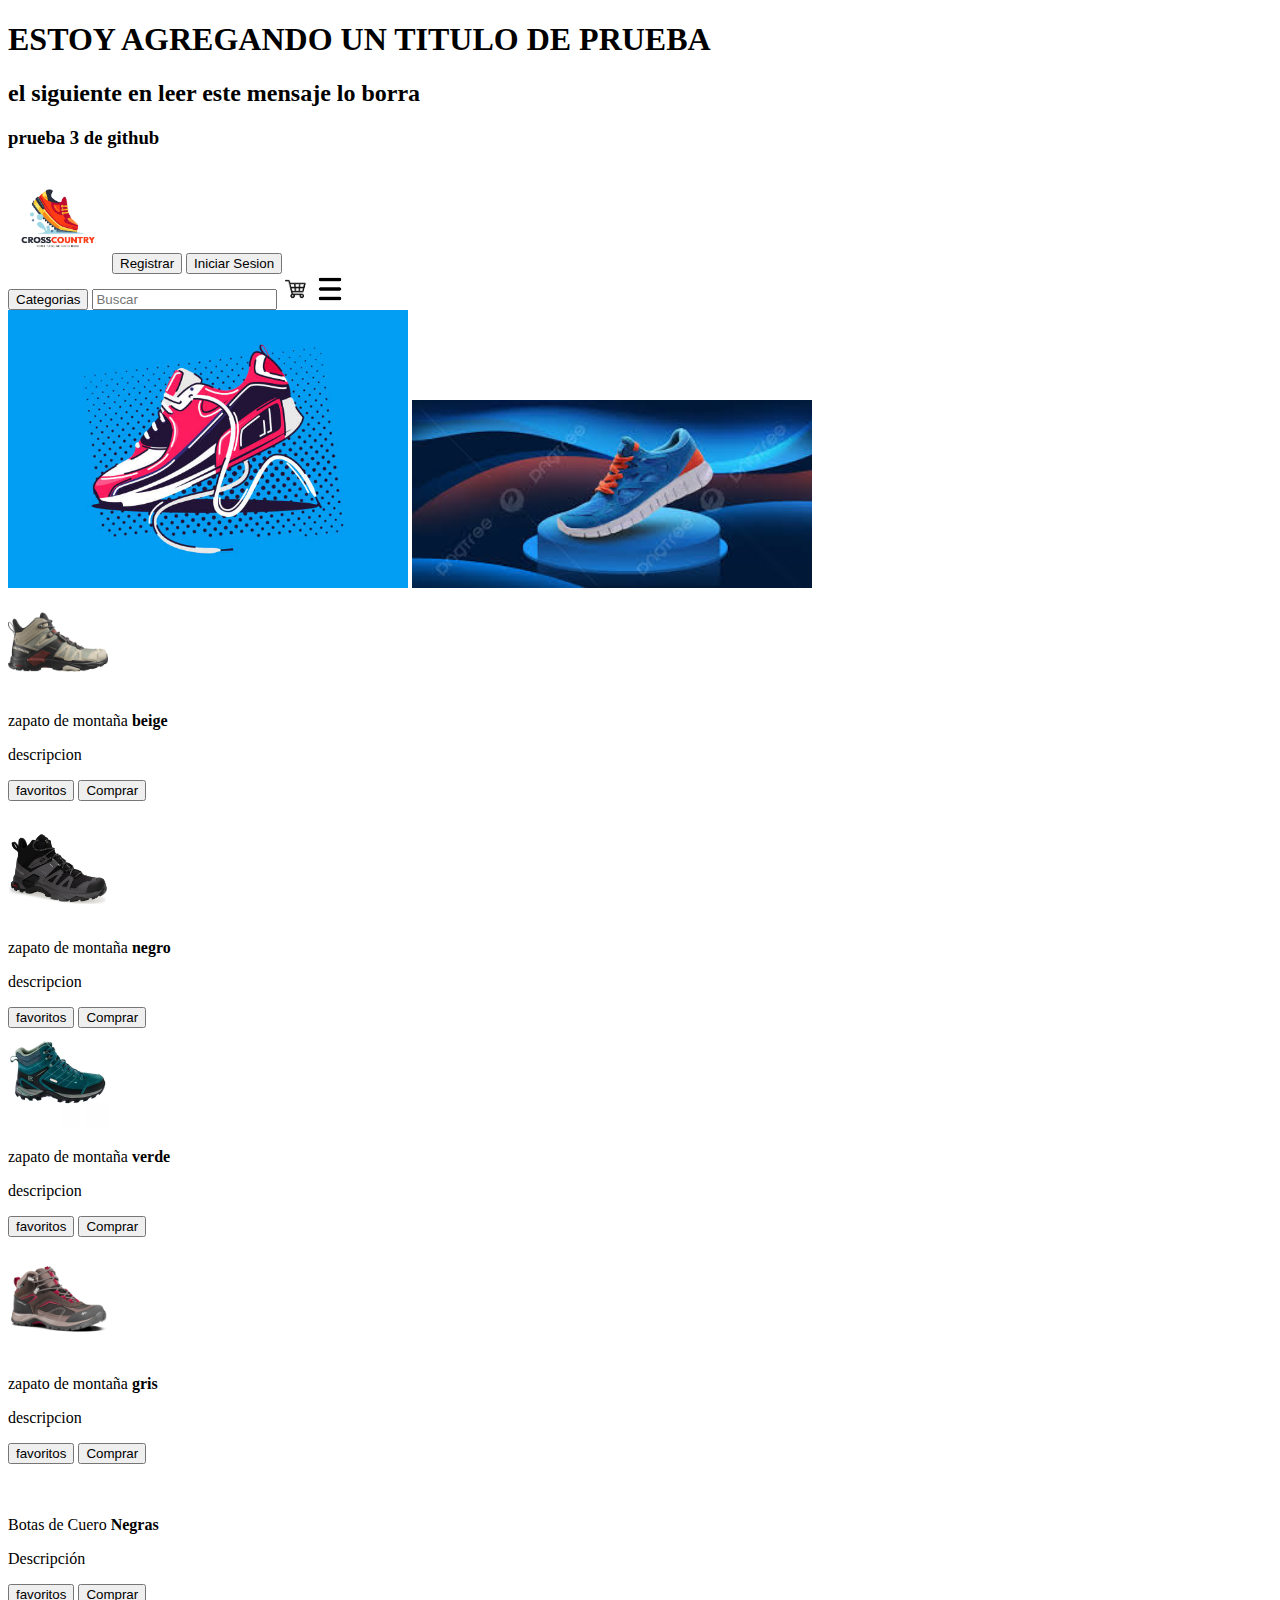
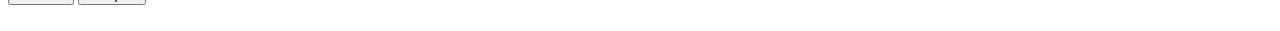
==== index.html @ aa70619d "Agregué nuevo calzado" ====
<!DOCTYPE html>
<html lang="es">
<head>
    <link rel="stylesheet" href="css/style.css">
    <meta charset="UTF-8">
    <meta name="viewport" content="width=, initial-scale=1.0">
    <title>Document</title>
</head>
<body>
    <h1>ESTOY AGREGANDO UN TITULO DE PRUEBA</h1>
    <h2>el siguiente en leer este mensaje lo borra</h2>
    <!-- ESTE ES UN MENSAJE DE PRUEBA PROBANDO GIT HUB-->
     <h3>prueba 3 de github</h3>
    <img src="image/logo.avif" alt="" width="100px">
    <input type="submit" name="registrar" value="Registrar">
    <input type="submit" name="Iniciar Sesion" value="Iniciar Sesion">
    <br>
   <input type="submit" name="" id="" value="Categorias">
   <input type="text" name="" placeholder="Buscar" id="">
    <img src="image/carrito.jpg" width="30px" alt="">
    <img src="burguer.png" width="30px">
    <br>
    <img src="image/banner 2.jpg" width="400px">
    <img src="image/banner 1.jpg" width="400px"><br>
    <section class="bordes">
        <img src="image/imagen 1.jpg" alt="" width="100px">
        <p>zapato de montaña <b>beige</b></p>
        <p>descripcion</p>
        <input type="submit" name="favorios" id="" value="favoritos">
        <input type="submit" name="comprar" id="" value="Comprar">
    </section>  <br>
    <section">
        <img src="image/imagen 2.webp" alt="" width="100px">
        <p>zapato de montaña <b>negro</b></p>
        <p>descripcion</p>
        <input type="submit" name="favorios" id="" value="favoritos">
        <input type="submit" name="comprar" id="" value="Comprar">
    </section>  <br>
    <section>
        <img src="image/imagen 3.webp" width="100px" alt="">
        <p>zapato de montaña <b>verde</b></p>
        <p>descripcion</p>
        <input type="submit" name="favorios" id="" value="favoritos">
        <input type="submit" name="comprar" id="" value="Comprar">
    </section><br>
    <section>
        <img src="image/zapato de montaña.jpg" width="100px" alt="">
        <p>zapato de montaña <b>gris</b></p>
        <p>descripcion</p>
        <input type="submit" name="favorios" id="" value="favoritos">
        <input type="submit" name="comprar" id="" value="Comprar">
    </section><br>
     <section>
        <img src="image/Botas negras de cuero.webp" width="100px" alt="">
        <p>Botas de Cuero <b>Negras</b></p>
        <p>Descripción</p>
        <input type="submit" name="Favoritos" id="" value="favoritos">
        <input type="submit" name="Comprar" id="" value="Comprar">
    </section><br>
    
</body>
</html>
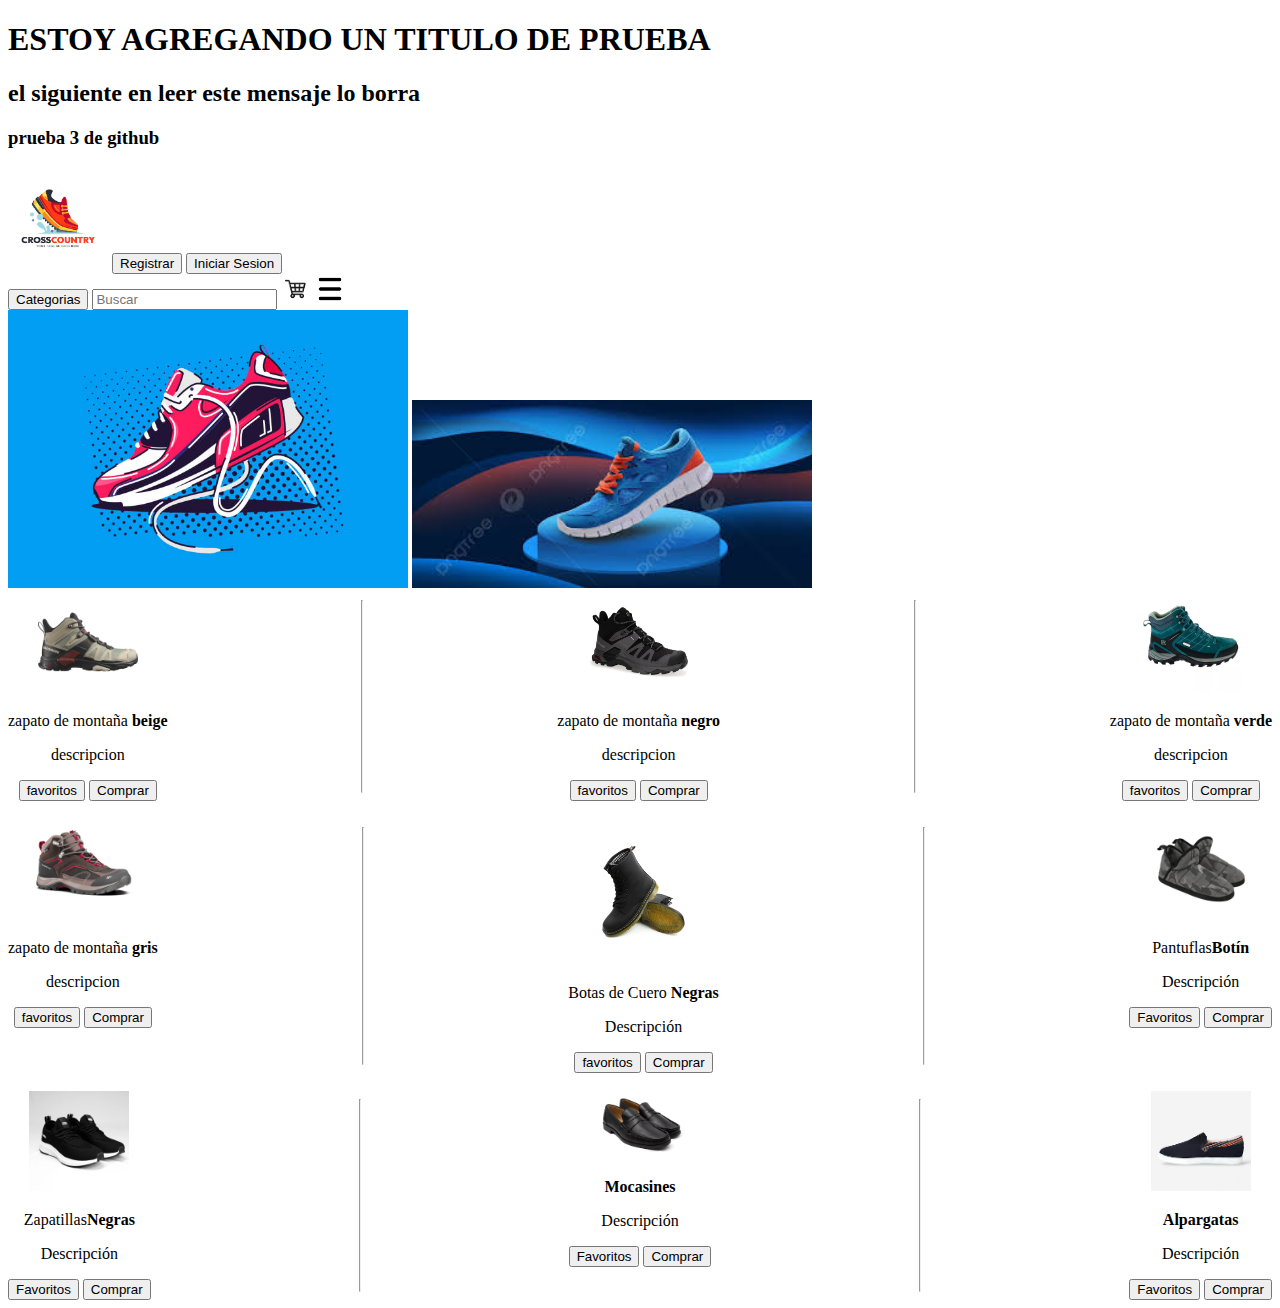
==== commit 024c49f1: "Cambios" ====
--- a/index.html
+++ b/index.html
@@ -22,34 +22,41 @@
     <br>
     <img src="image/banner 2.jpg" width="400px">
     <img src="image/banner 1.jpg" width="400px"><br>
+    <div class="Linea1">
     <section class="bordes">
         <img src="image/imagen 1.jpg" alt="" width="100px">
         <p>zapato de montaña <b>beige</b></p>
         <p>descripcion</p>
         <input type="submit" name="favorios" id="" value="favoritos">
         <input type="submit" name="comprar" id="" value="Comprar">
-    </section>  <br>
-    <section">
+    </section>
+    <hr>
+    <section>
         <img src="image/imagen 2.webp" alt="" width="100px">
         <p>zapato de montaña <b>negro</b></p>
         <p>descripcion</p>
         <input type="submit" name="favorios" id="" value="favoritos">
         <input type="submit" name="comprar" id="" value="Comprar">
-    </section>  <br>
+    </section>  
+    <hr>
     <section>
         <img src="image/imagen 3.webp" width="100px" alt="">
         <p>zapato de montaña <b>verde</b></p>
         <p>descripcion</p>
         <input type="submit" name="favorios" id="" value="favoritos">
         <input type="submit" name="comprar" id="" value="Comprar">
-    </section><br>
+    </section>
+    </div>
+    <br>
+    <div class="Linea2">
     <section>
         <img src="image/zapato de montaña.jpg" width="100px" alt="">
         <p>zapato de montaña <b>gris</b></p>
         <p>descripcion</p>
         <input type="submit" name="favorios" id="" value="favoritos">
         <input type="submit" name="comprar" id="" value="Comprar">
-    </section><br>
+    </section>
+    <hr>
      <section>
         <img src="image/Botas negras de cuero.webp" width="100px" alt="">
         <p>Botas de Cuero <b>Negras</b></p>
@@ -57,6 +64,40 @@
         <input type="submit" name="Favoritos" id="" value="favoritos">
         <input type="submit" name="Comprar" id="" value="Comprar">
     </section><br>
-    
+    <hr>
+    <section>
+             <img src="image/Pantuflas Botín.webp" width="100px" alt="">
+             <p>Pantuflas<b>Botín</b></p>
+             <p>Descripción</p>
+             <input type="submit" name="Favoritos" id="" value="Favoritos">
+             <input type="submit" name="Comprar" id="" value="Comprar">
+    </section>
+    </div>
+    <br>
+    <div class="Linea3">
+    <section>
+        <img src="image/Zapatillas negras.webp" width="100px" alt="">
+        <p>Zapatillas<b>Negras</b></p>
+        <p>Descripción</p>
+        <input type="submit" name="favorios" id="" value="Favoritos">
+        <input type="submit" name="comprar" id="" value="Comprar">
+    </section>
+    <hr>
+    <section>
+        <img src="image/Mocasines.webp" width="100px" alt="">
+        <p><b>Mocasines</b></p>
+        <p>Descripción</p>
+        <input type="submit" name="favorios" id="" value="Favoritos">
+        <input type="submit" name="comprar" id="" value="Comprar">
+    </section>
+    <hr>
+    <section>
+        <img src="image/Alpargatas.jpeg" width="100px" alt="">
+        <p><b>Alpargatas</b></p>
+        <p>Descripción</p>
+        <input type="submit" name="favorios" id="" value="Favoritos">
+        <input type="submit" name="comprar" id="" value="Comprar">
+    </section>
+    </div>
 </body>
 </html>
--- a/css/style.css
+++ b/css/style.css
@@ -0,0 +1,12 @@
+.Linea1{
+    display: flex;
+    text-align: center;
+}
+.Linea2{
+    display: flex;
+    text-align: center;
+}
+.Linea3{
+    display: flex;
+    text-align: center;
+}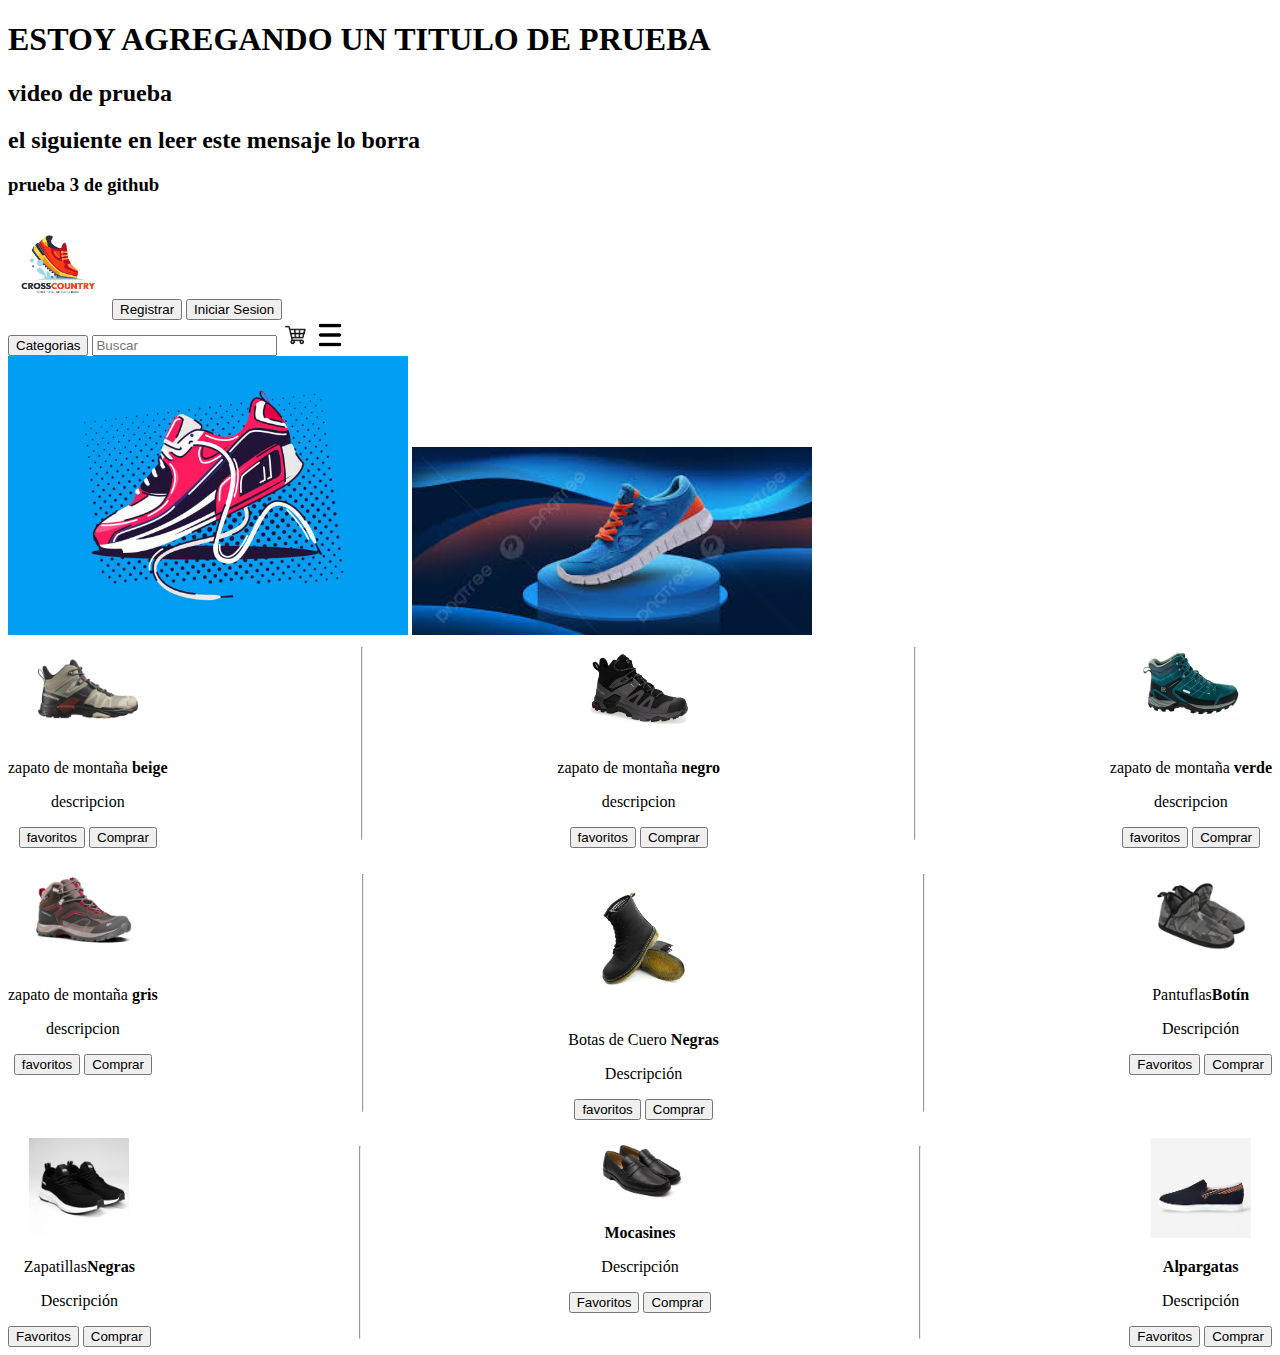
==== commit 2ead9d44: "agregue un h2" ====
--- a/index.html
+++ b/index.html
@@ -8,6 +8,7 @@
 </head>
 <body>
     <h1>ESTOY AGREGANDO UN TITULO DE PRUEBA</h1>
+    <h2>video de prueba</h2>
     <h2>el siguiente en leer este mensaje lo borra</h2>
     <!-- ESTE ES UN MENSAJE DE PRUEBA PROBANDO GIT HUB-->
      <h3>prueba 3 de github</h3>
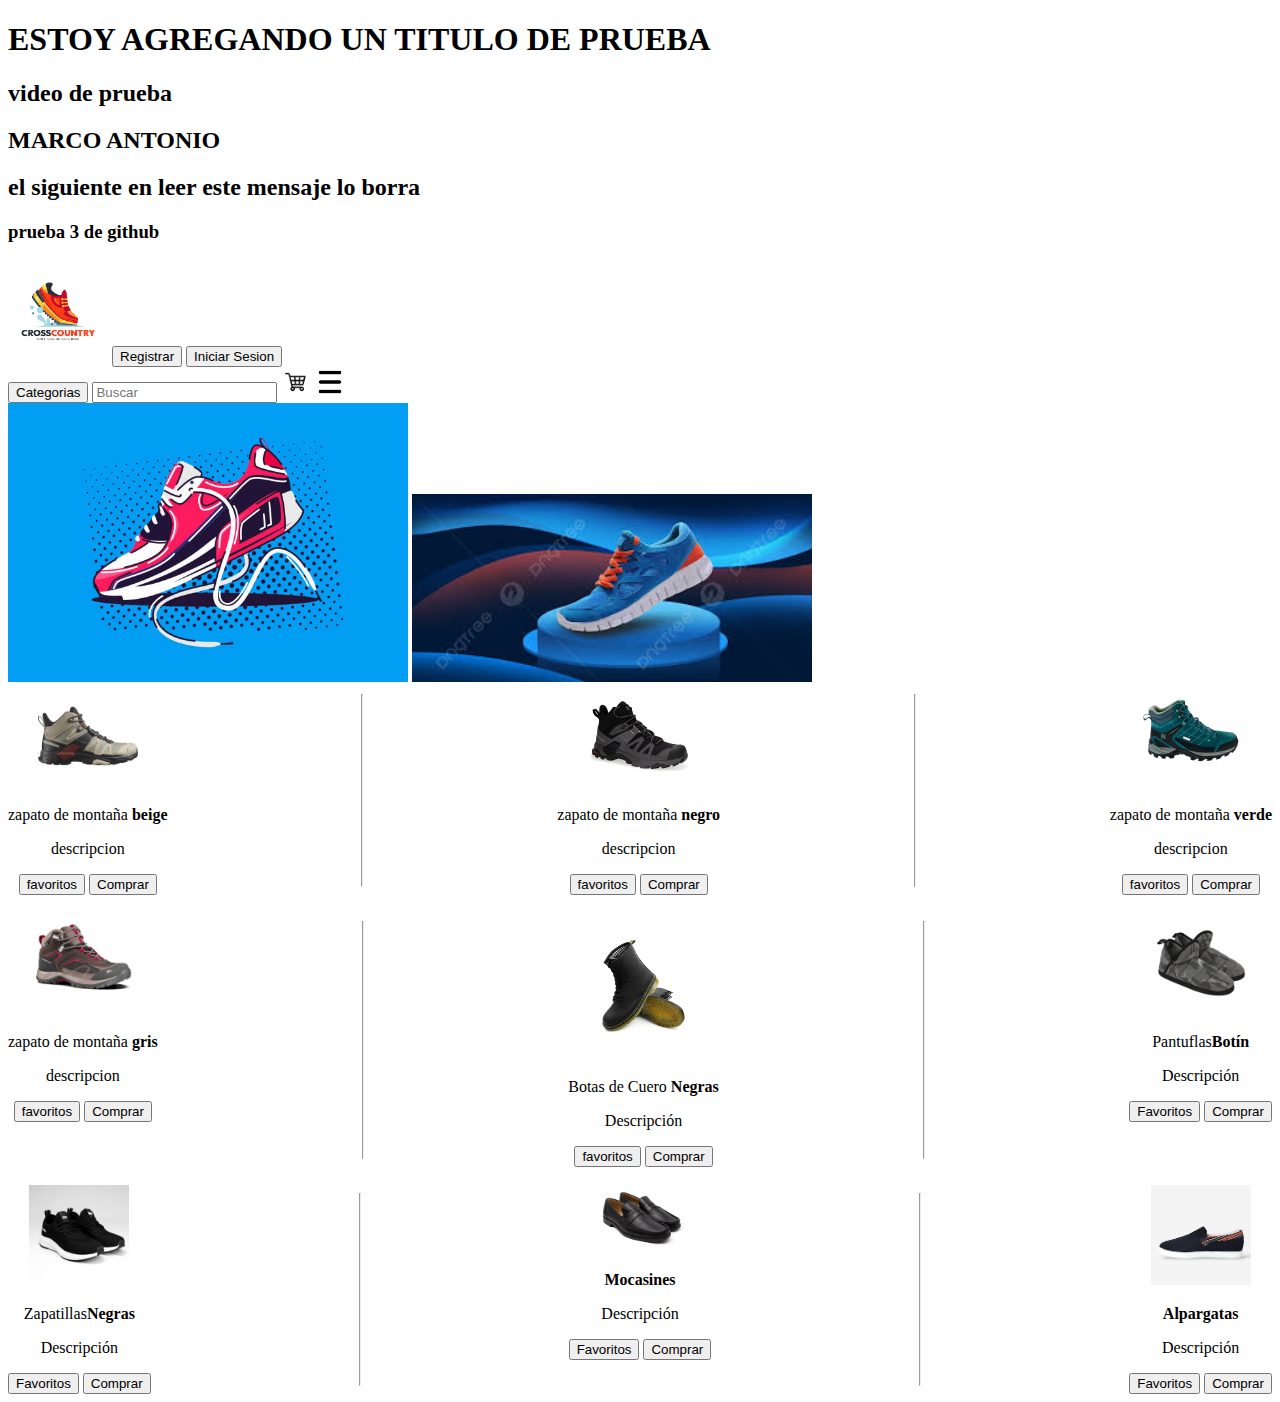
==== commit 631c162b: "MARCO ANTONIO" ====
--- a/index.html
+++ b/index.html
@@ -9,6 +9,7 @@
 <body>
     <h1>ESTOY AGREGANDO UN TITULO DE PRUEBA</h1>
     <h2>video de prueba</h2>
+    <h2>MARCO ANTONIO</h2>
     <h2>el siguiente en leer este mensaje lo borra</h2>
     <!-- ESTE ES UN MENSAJE DE PRUEBA PROBANDO GIT HUB-->
      <h3>prueba 3 de github</h3>
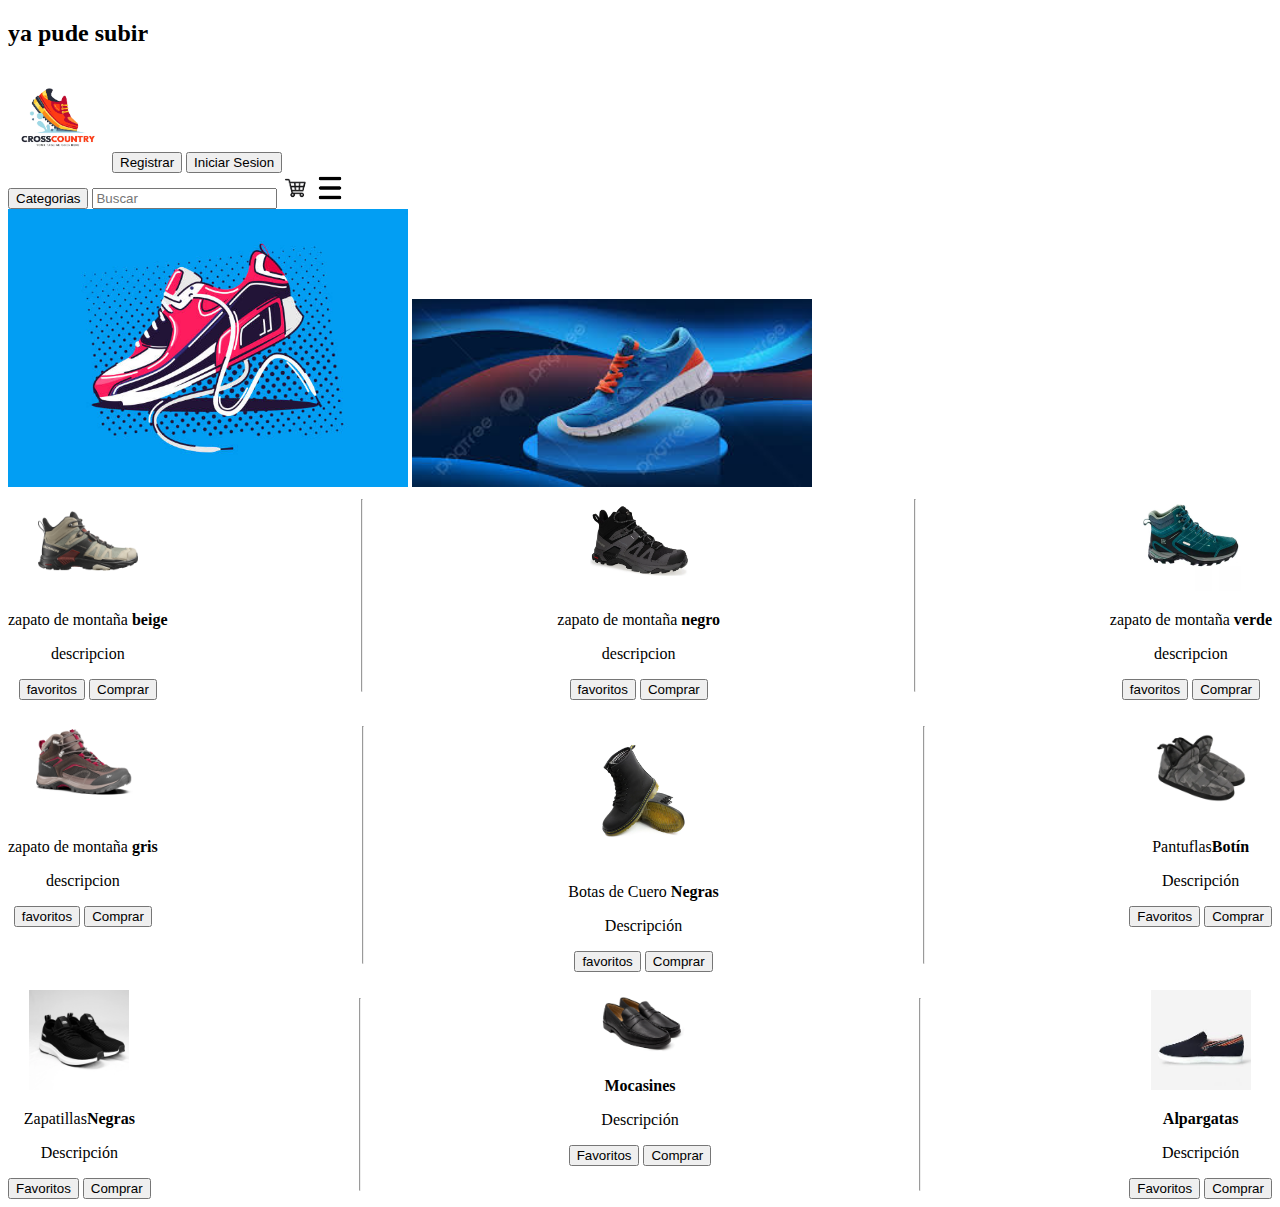
==== commit 05994138: "agregue" ====
--- a/index.html
+++ b/index.html
@@ -7,12 +7,7 @@
     <title>Document</title>
 </head>
 <body>
-    <h1>ESTOY AGREGANDO UN TITULO DE PRUEBA</h1>
-    <h2>video de prueba</h2>
-    <h2>MARCO ANTONIO</h2>
-    <h2>el siguiente en leer este mensaje lo borra</h2>
-    <!-- ESTE ES UN MENSAJE DE PRUEBA PROBANDO GIT HUB-->
-     <h3>prueba 3 de github</h3>
+    <h2>ya pude subir</h2>
     <img src="image/logo.avif" alt="" width="100px">
     <input type="submit" name="registrar" value="Registrar">
     <input type="submit" name="Iniciar Sesion" value="Iniciar Sesion">
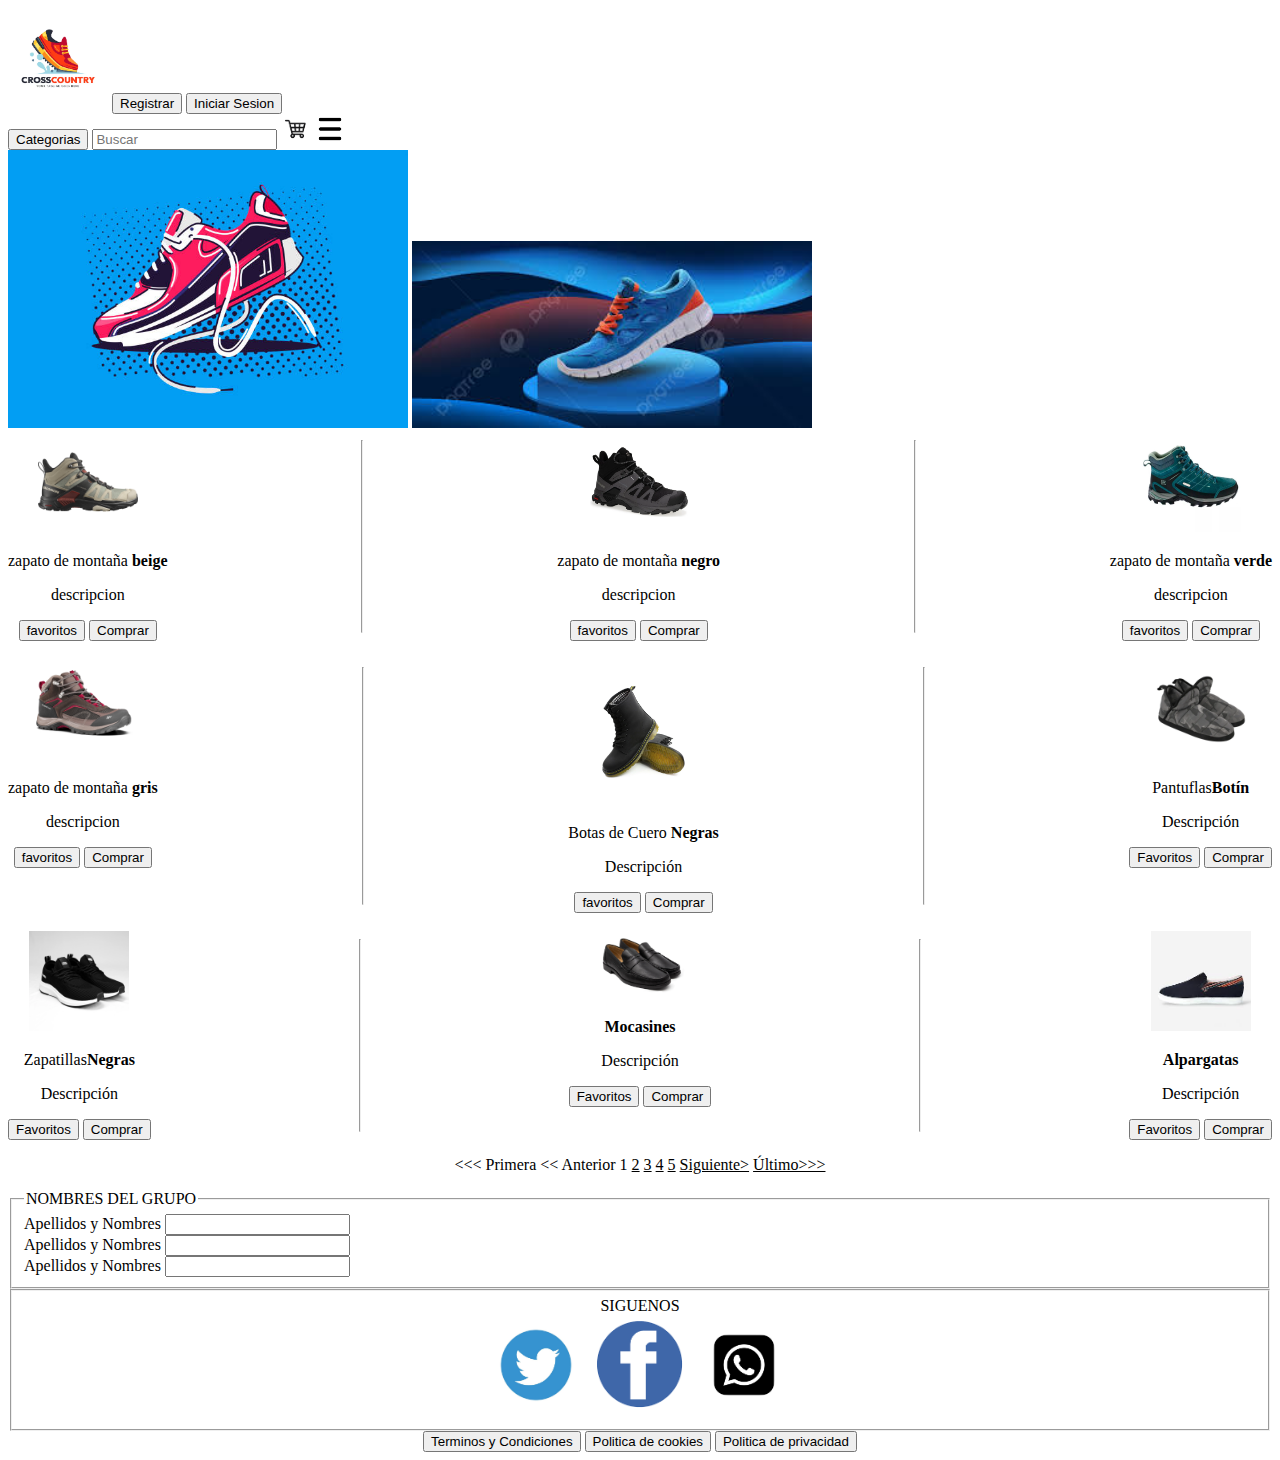
==== commit 1430e73e: "agregue nada" ====
--- a/index.html
+++ b/index.html
@@ -7,7 +7,7 @@
     <title>Document</title>
 </head>
 <body>
-    <h2>ya pude subir</h2>
+
     <img src="image/logo.avif" alt="" width="100px">
     <input type="submit" name="registrar" value="Registrar">
     <input type="submit" name="Iniciar Sesion" value="Iniciar Sesion">
@@ -96,5 +96,42 @@
         <input type="submit" name="comprar" id="" value="Comprar">
     </section>
     </div>
+    <div class="container-text">
+        <body>
+            <p><<< Primera << Anterior  1 <u>2</u> <u>3</u> <u>4</u> <u>5</u> <u>Siguiente></u> <u>Último>>></u></p>
+        </body>
+        </div>
+    
+        <form >
+        <fieldset>
+            <legend>NOMBRES DEL GRUPO</legend>
+            <div>                                                                            
+                <label for="Apellidos y Nombres">Apellidos y Nombres</label>                                               
+                <input type="text" name="Apellidos y Nombres" id=""><br>
+    
+                <label for="Apellidos y Nombres">Apellidos y Nombres</label>                                                                  
+                <input type="text" name="Apellidos y Nombres" id=""><br>
+    
+                <label for="Apellidos y Nombres">Apellidos y Nombres</label>                                                              
+                <input type="text" name="Apellidos y Nombres" id=""><br>                                                                                              
+            </div>
+        </fieldset>
+        <fieldset>
+            <div class="container-text"> <legend>SIGUENOS</legend> </div>
+            <div class="container-text">
+                <img src="logo de twitter.jpg" alt="" width="100px">
+                <img src="logo fb.png" alt="" width="100px">
+                <img src="logo wp.jpg" alt="" width="100px">
+            </div>
+        </fieldset>
+        </form>
+        <div>
+            <div class="container-text">
+            <input type="submit" name="Terminos y Condiciones" value="Terminos y Condiciones">
+            <input type="submit" name="Politica de cookies" value="Politica de cookies">
+            <input type="submit" name="Politica de privacidad" value="Politica de privacidad">
+            </div>
+        </div>
+    
 </body>
 </html>
--- a/css/style.css
+++ b/css/style.css
@@ -9,4 +9,9 @@
 .Linea3{
     display: flex;
     text-align: center;
+}
+
+.container-text{
+    display: center;
+    text-align: center;
 }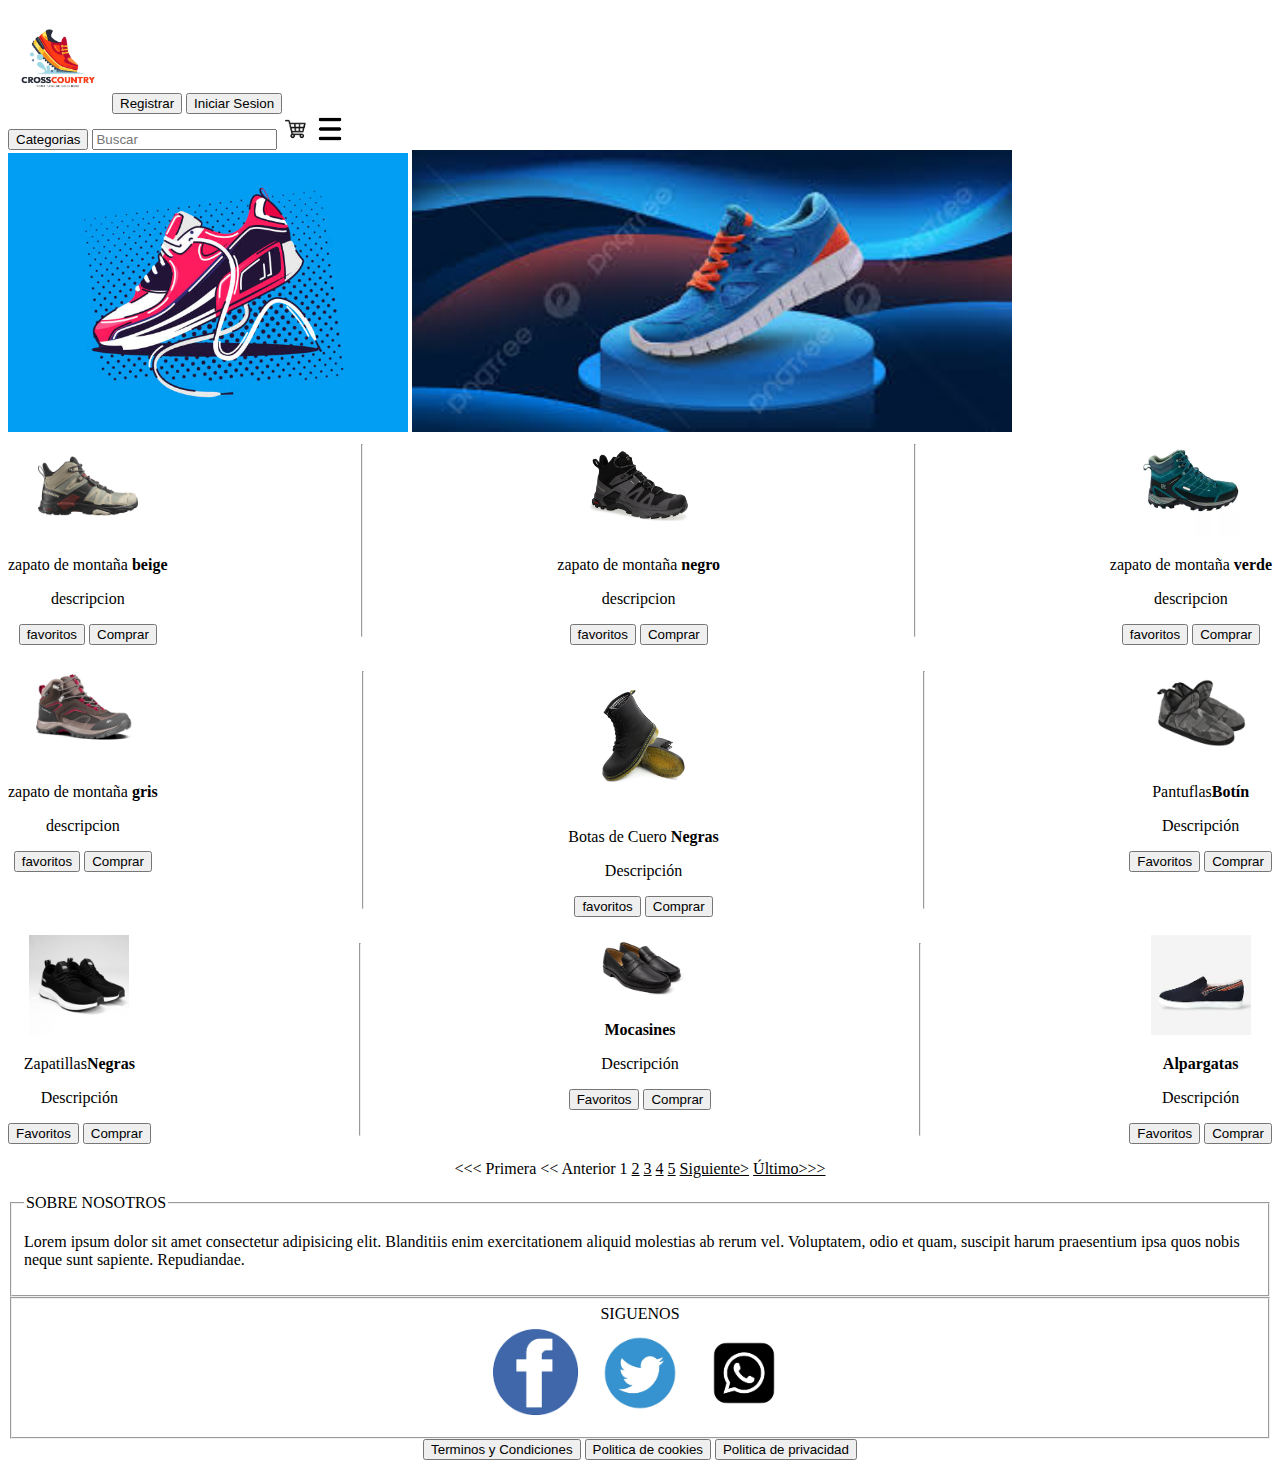
==== commit 6768393c: "modifique la posicion de las imagenes y texto de footer" ====
--- a/index.html
+++ b/index.html
@@ -4,7 +4,7 @@
     <link rel="stylesheet" href="css/style.css">
     <meta charset="UTF-8">
     <meta name="viewport" content="width=, initial-scale=1.0">
-    <title>Document</title>
+    <title>VENTA DE ZAPATILLAS</title>
 </head>
 <body>
 
@@ -18,7 +18,7 @@
     <img src="burguer.png" width="30px">
     <br>
     <img src="image/banner 2.jpg" width="400px">
-    <img src="image/banner 1.jpg" width="400px"><br>
+    <img src="image/banner 1.jpg" width="600px"><br>
     <div class="Linea1">
     <section class="bordes">
         <img src="image/imagen 1.jpg" alt="" width="100px">
@@ -104,24 +104,15 @@
     
         <form >
         <fieldset>
-            <legend>NOMBRES DEL GRUPO</legend>
-            <div>                                                                            
-                <label for="Apellidos y Nombres">Apellidos y Nombres</label>                                               
-                <input type="text" name="Apellidos y Nombres" id=""><br>
-    
-                <label for="Apellidos y Nombres">Apellidos y Nombres</label>                                                                  
-                <input type="text" name="Apellidos y Nombres" id=""><br>
-    
-                <label for="Apellidos y Nombres">Apellidos y Nombres</label>                                                              
-                <input type="text" name="Apellidos y Nombres" id=""><br>                                                                                              
-            </div>
+            <legend>SOBRE NOSOTROS</legend>
+                <p>Lorem ipsum dolor sit amet consectetur adipisicing elit. Blanditiis enim exercitationem aliquid molestias ab rerum vel. Voluptatem, odio et quam, suscipit harum praesentium ipsa quos nobis neque sunt sapiente. Repudiandae.</p>
         </fieldset>
         <fieldset>
             <div class="container-text"> <legend>SIGUENOS</legend> </div>
             <div class="container-text">
-                <img src="logo de twitter.jpg" alt="" width="100px">
-                <img src="logo fb.png" alt="" width="100px">
-                <img src="logo wp.jpg" alt="" width="100px">
+                <img src="image/FB.png" alt="" width="100px">
+                <img src="image/TWITTER.jpg" alt="" width="100px">
+                <img src="image/WSP.jpg" alt="" width="100px">
             </div>
         </fieldset>
         </form>
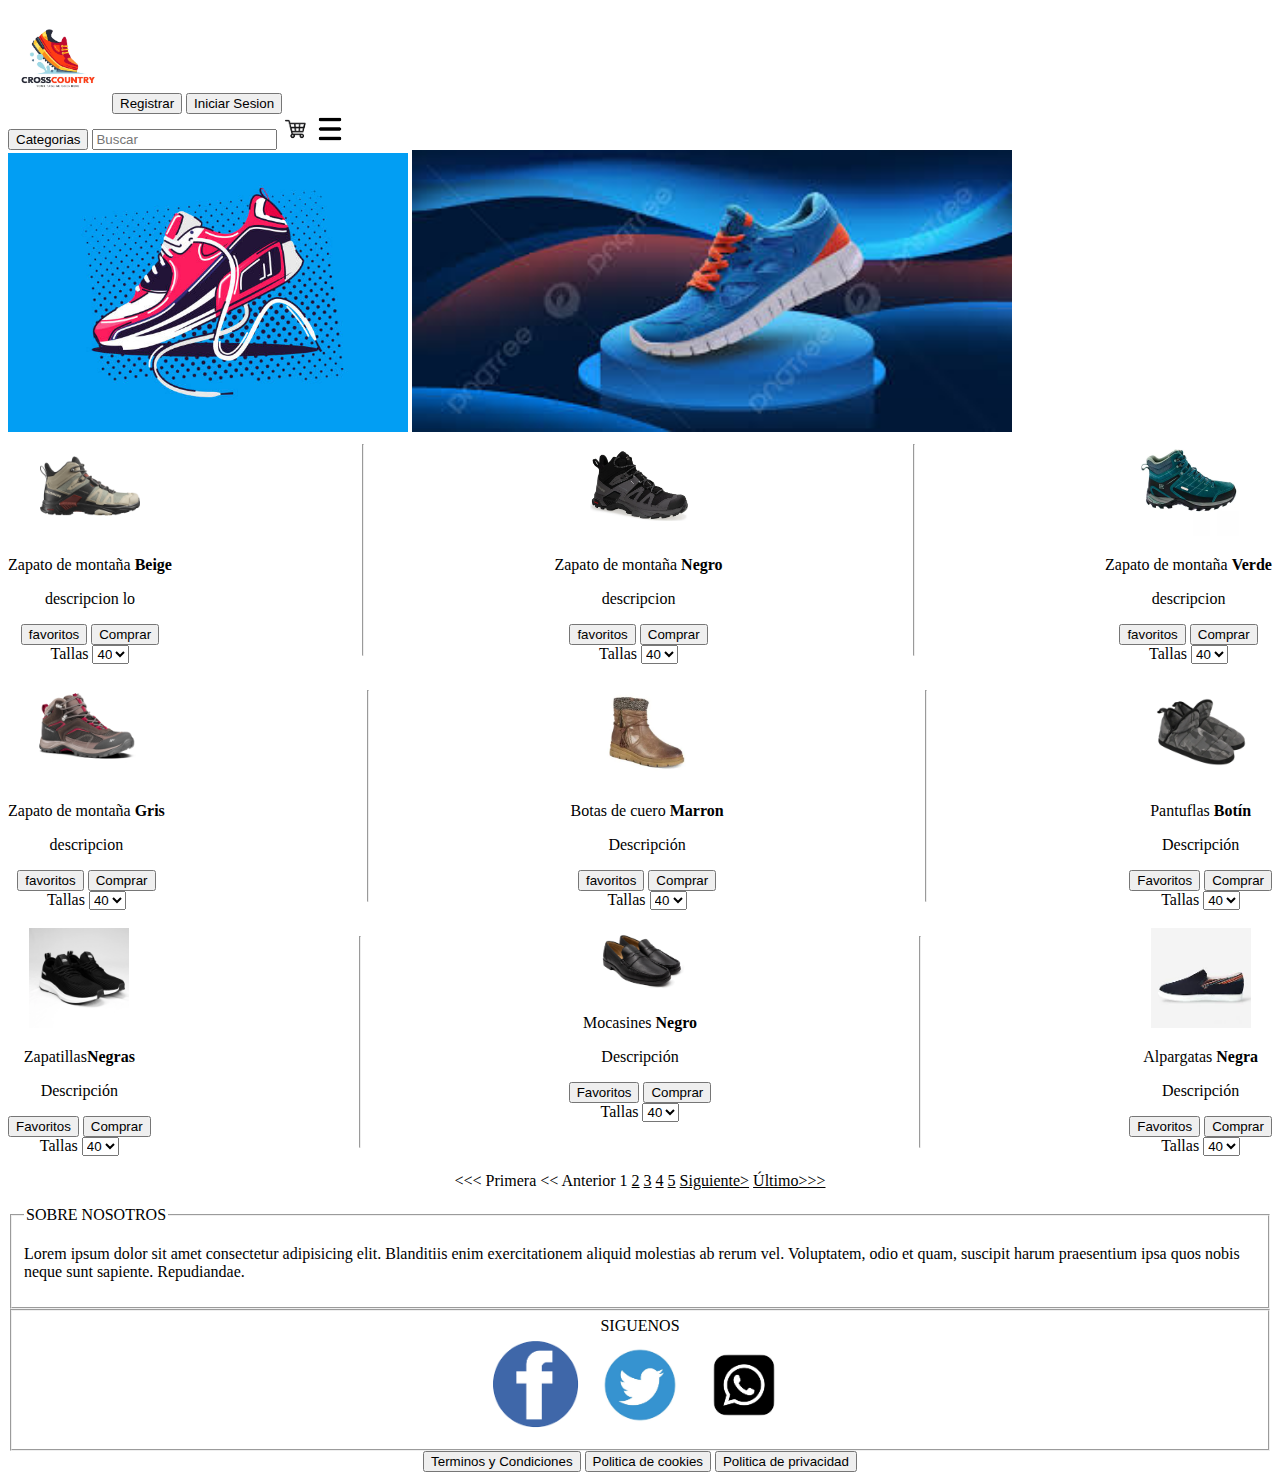
==== commit d139fdf5: "Añadi tallas y corregi textos" ====
--- a/index.html
+++ b/index.html
@@ -15,59 +15,107 @@
    <input type="submit" name="" id="" value="Categorias">
    <input type="text" name="" placeholder="Buscar" id="">
     <img src="image/carrito.jpg" width="30px" alt="">
-    <img src="burguer.png" width="30px">
+    <img src="image/burguer.png" width="30px">
     <br>
     <img src="image/banner 2.jpg" width="400px">
     <img src="image/banner 1.jpg" width="600px"><br>
     <div class="Linea1">
     <section class="bordes">
         <img src="image/imagen 1.jpg" alt="" width="100px">
-        <p>zapato de montaña <b>beige</b></p>
+        <p>Zapato de montaña <b>Beige</b></p>
+        <p>descripcion lo</p>
+        <input type="submit" name="favorios" id="" value="favoritos">
+        <input type="submit" name="comprar" id="" value="Comprar">
+        <br>
+        <label for="Tallas">Tallas</label>
+        <select name="Tallas" id="">
+            <option value="40">40</option>
+            <option value="42">42</option>
+            <option value="44">44</option>
+            <option value="46">46</option>
+        </select>   
+    </section>
+    <hr>
+    <section>
+        <img src="image/imagen 2.webp" alt="" width="100px">
+        <p>Zapato de montaña <b>Negro</b></p>
         <p>descripcion</p>
         <input type="submit" name="favorios" id="" value="favoritos">
         <input type="submit" name="comprar" id="" value="Comprar">
-    </section>
-    <hr>
-    <section>
-        <img src="image/imagen 2.webp" alt="" width="100px">
-        <p>zapato de montaña <b>negro</b></p>
+        <br>
+        <label for="Tallas">Tallas</label>
+        <select name="Tallas" id="">
+            <option value="40">40</option>
+            <option value="42">42</option>
+            <option value="44">44</option>
+            <option value="46">46</option>
+        </select>   
+    </section>  
+    <hr>
+    <section>
+        <img src="image/imagen 3.webp" width="100px" alt="">
+        <p>Zapato de montaña <b>Verde</b></p>
         <p>descripcion</p>
         <input type="submit" name="favorios" id="" value="favoritos">
         <input type="submit" name="comprar" id="" value="Comprar">
-    </section>  
-    <hr>
-    <section>
-        <img src="image/imagen 3.webp" width="100px" alt="">
-        <p>zapato de montaña <b>verde</b></p>
+        <br>
+        <label for="Tallas">Tallas</label>
+        <select name="Tallas" id="">
+            <option value="40">40</option>
+            <option value="42">42</option>
+            <option value="44">44</option>
+            <option value="46">46</option>
+        </select>   
+    </section>
+    </div>
+    <br>
+    <div class="Linea2">
+    <section>
+        <img src="image/zapato de montaña.jpg" width="100px" alt="">
+        <p>Zapato de montaña <b>Gris</b></p>
         <p>descripcion</p>
         <input type="submit" name="favorios" id="" value="favoritos">
         <input type="submit" name="comprar" id="" value="Comprar">
-    </section>
-    </div>
-    <br>
-    <div class="Linea2">
-    <section>
-        <img src="image/zapato de montaña.jpg" width="100px" alt="">
-        <p>zapato de montaña <b>gris</b></p>
-        <p>descripcion</p>
-        <input type="submit" name="favorios" id="" value="favoritos">
-        <input type="submit" name="comprar" id="" value="Comprar">
+        <br>
+        <label for="Tallas">Tallas</label>
+        <select name="Tallas" id="">
+            <option value="40">40</option>
+            <option value="42">42</option>
+            <option value="44">44</option>
+            <option value="46">46</option>
+        </select>   
     </section>
     <hr>
      <section>
         <img src="image/Botas negras de cuero.webp" width="100px" alt="">
-        <p>Botas de Cuero <b>Negras</b></p>
+        <p>Botas de cuero <b>Marron</b></p>
         <p>Descripción</p>
         <input type="submit" name="Favoritos" id="" value="favoritos">
         <input type="submit" name="Comprar" id="" value="Comprar">
+        <br>
+        <label for="Tallas">Tallas</label>
+        <select name="Tallas" id="">
+            <option value="40">40</option>
+            <option value="42">42</option>
+            <option value="44">44</option>
+            <option value="46">46</option>
+        </select>   
     </section><br>
     <hr>
     <section>
              <img src="image/Pantuflas Botín.webp" width="100px" alt="">
-             <p>Pantuflas<b>Botín</b></p>
+             <p>Pantuflas<b> Botín</b></p>
              <p>Descripción</p>
              <input type="submit" name="Favoritos" id="" value="Favoritos">
              <input type="submit" name="Comprar" id="" value="Comprar">
+             <br>
+             <label for="Tallas">Tallas</label>
+             <select name="Tallas" id="">
+                 <option value="40">40</option>
+                 <option value="42">42</option>
+                 <option value="44">44</option>
+                 <option value="46">46</option>
+             </select>   
     </section>
     </div>
     <br>
@@ -78,22 +126,46 @@
         <p>Descripción</p>
         <input type="submit" name="favorios" id="" value="Favoritos">
         <input type="submit" name="comprar" id="" value="Comprar">
+        <br>
+        <label for="Tallas">Tallas</label>
+        <select name="Tallas" id="">
+            <option value="40">40</option>
+            <option value="42">42</option>
+            <option value="44">44</option>
+            <option value="46">46</option>
+        </select>   
     </section>
     <hr>
     <section>
         <img src="image/Mocasines.webp" width="100px" alt="">
-        <p><b>Mocasines</b></p>
+        <p>Mocasines<b> Negro</b></p>
         <p>Descripción</p>
         <input type="submit" name="favorios" id="" value="Favoritos">
         <input type="submit" name="comprar" id="" value="Comprar">
+        <br>
+        <label for="Tallas">Tallas</label>
+        <select name="Tallas" id="">
+            <option value="40">40</option>
+            <option value="42">42</option>
+            <option value="44">44</option>
+            <option value="46">46</option>
+        </select>   
     </section>
     <hr>
     <section>
         <img src="image/Alpargatas.jpeg" width="100px" alt="">
-        <p><b>Alpargatas</b></p>
+        <p>Alpargatas <b>Negra</b></p>
         <p>Descripción</p>
         <input type="submit" name="favorios" id="" value="Favoritos">
         <input type="submit" name="comprar" id="" value="Comprar">
+        <br>
+        <label for="Tallas">Tallas</label>
+        <select name="Tallas" id="">
+            <option value="40">40</option>
+            <option value="42">42</option>
+            <option value="44">44</option>
+            <option value="46">46</option>
+        </select>   
     </section>
     </div>
     <div class="container-text">
